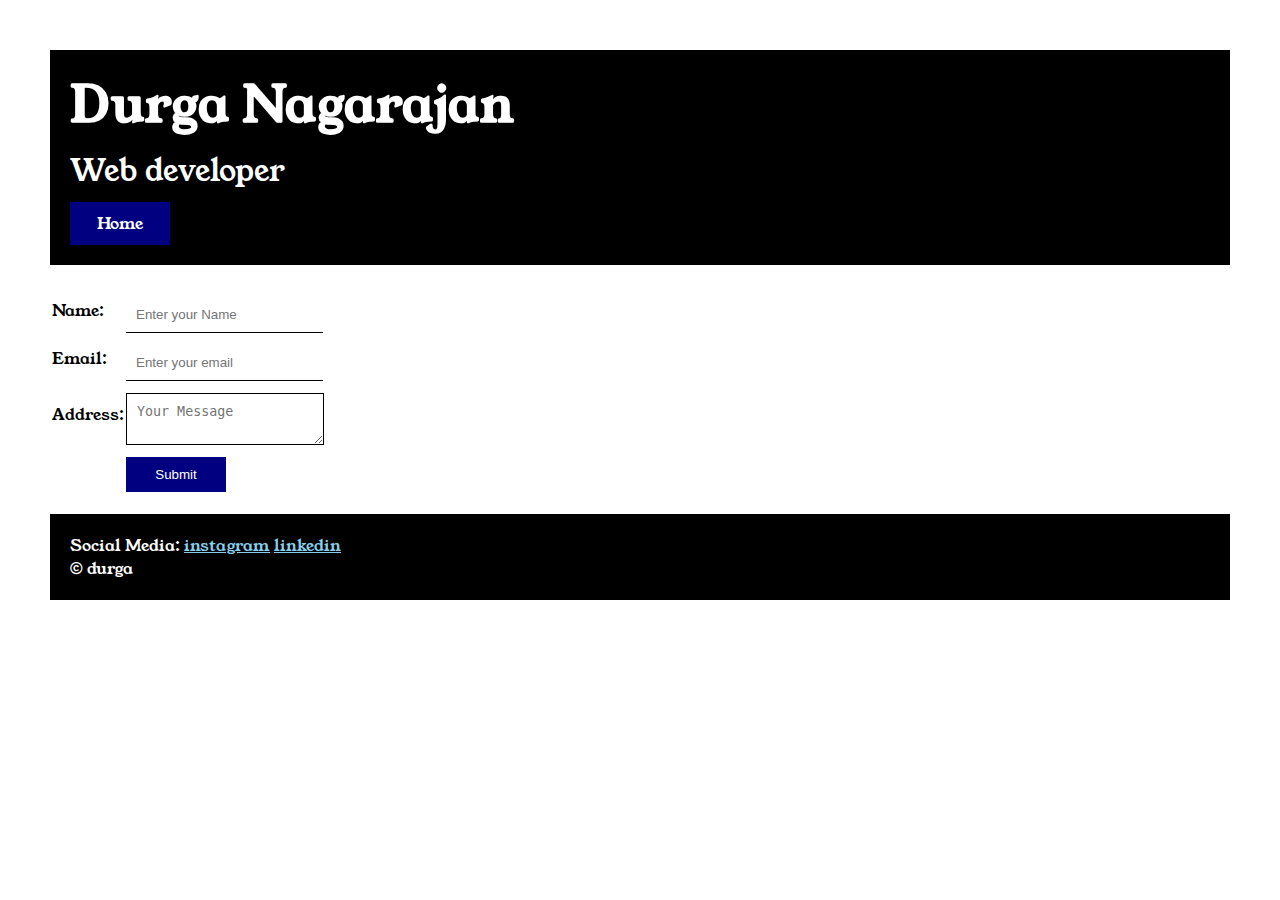
==== contact.html @ 01d4a05f "Add files via upload" ====
<html lang="en">
<head>
    <meta charset="UTF-8">
    <meta name="viewport" content="width=device-width, initial-scale=1.0">
    <title>contact</title>
    <link rel="preconnect" href="https://fonts.googleapis.com">
    <link rel="preconnect" href="https://fonts.gstatic.com" crossorigin>
    <link href="https://fonts.googleapis.com/css2?family=Young+Serif&display=swap" rel="stylesheet">
    <link rel="stylesheet" href="style.css">
</head>
<body>
    <div class="container">
        <div class="section-one">
            <h1 class="section-one-name">Durga Nagarajan</h1>
            <p class="section-one-role">Web developer</p>
            <a href="index.html" class="section-one-contact">Home</a>
        </div>
        <div class="contact-form">
            <form>
                <table>
                    <tr>
                        <td>
                            Name:
                        </td>
                        <td>
                            <input type="text" placeholder="Enter your Name" class="contact-form-input">
                        </td>
                    </tr>
                    <tr>
                        <td>
                            Email:
                        </td>
                        <td>
                            <input type="email" placeholder="Enter your email" class="contact-form-input">
                        </td>
                    </tr>
                    <tr>
                        <td>
                            Address:
                        </td>
                        <td>
                            <textarea placeholder="Your Message" class="contact-form-textarea"></textarea>
                        </td>
                    </tr>
                    <tr>
                        <td></td>
                        <td>
                            <input type="submit" class="contact-form-submit">
                        </td>
                    </tr>
                </table>        
            </form>
        </div>
       
        <div class="section-five">
            <p>
                Social Media: <a href="https://www.instagram.com/">instagram</a>
                <a href="https://www.linkedin.com/feed/">linkedin</a>
            </p>
            <p>&copy; durga</p>
        </div>
    </div>
    
    

</body>
</html>
---- style.css ----
* {
    padding: 0;
    margin: 0;
}

body {
    font-family: "Young Serif", serif;
    font-weight: 400;
    font-style: normal;
}

.container {
    padding: 50px;
}

.section-one {
    background-color: black;
    color: white;
    padding: 20px;
}

.section-one-name {
    font-size: 50px;
}

.section-one-role {
    font-size: 30px;
    margin: 10px 0;
}

.section-one-contact {
    background-color: navy;
    color: white;
    width: 100px;
    padding: 10px 0;
    text-align: center;
    text-decoration: none;
    display: inline-block;
}
.section-two, .section-three, .section-four, .section-five {
    margin-top: 20px;
}
.section-two-desc, .section-three-desc, .section-four-desc {
    margin-top: 20px;
}
.section-five {
    background-color: black;
    color: white;
    padding: 20px;
}

.section-five a {
    color: skyblue;
}

.section-three li, .section-four li {
    list-style: none;
}
.section-three {
    background-color: rgb(247, 169, 247);
    color: black;
    padding: 20px;
    display: inline-block;
    height: 200px;
    border-radius: 10px;
    vertical-align: top;
}
.section-four {
    background-color: rgb(235, 171, 74);
    color: #000;
    padding: 20px;
    display: inline-block;
    height: 200px;
    border-radius: 10px;
    vertical-align: top;

}

.contact-form {
    margin-top: 20px;
}

.contact-form-input, .contact-form-textarea, .contact-form-submit {
    margin-top: 10px;
}

.contact-form-input {
    border: none;
    border-bottom: 1px solid #000;
    padding: 10px;
}

.contact-form-textarea {
    border: 1px solid #000;
    padding: 10px;
}

.contact-form-submit {
    background-color: navy;
    color: white;
    width: 100px;
    padding: 10px 0;
    text-align: center;
    text-decoration: none;
    display: inline-block;
    border: none;
}
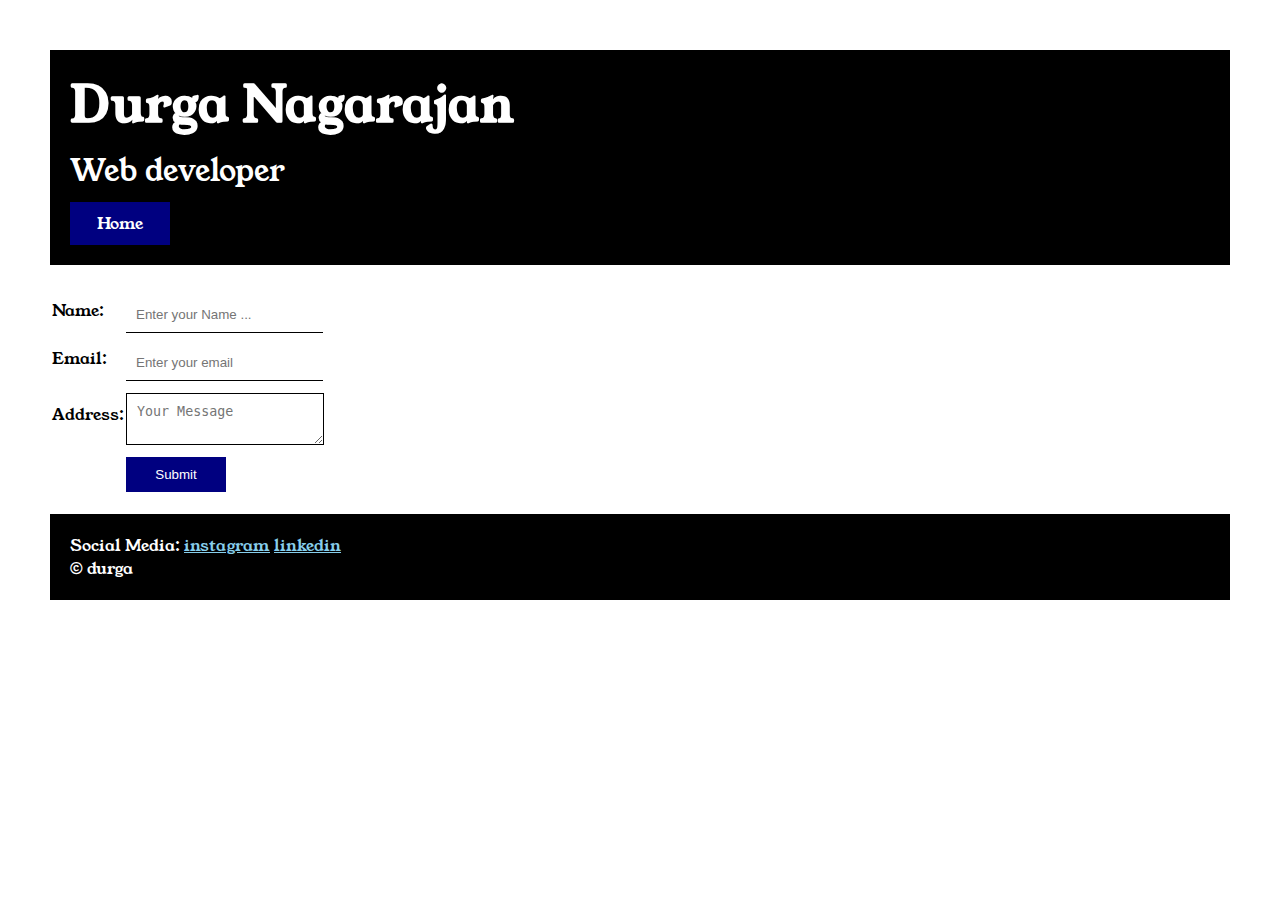
==== commit ad5a90fa: "change file" ====
--- a/contact.html
+++ b/contact.html
@@ -23,7 +23,7 @@
                             Name:
                         </td>
                         <td>
-                            <input type="text" placeholder="Enter your Name" class="contact-form-input">
+                            <input type="text" placeholder="Enter your Name ..." class="contact-form-input">
                         </td>
                     </tr>
                     <tr>
